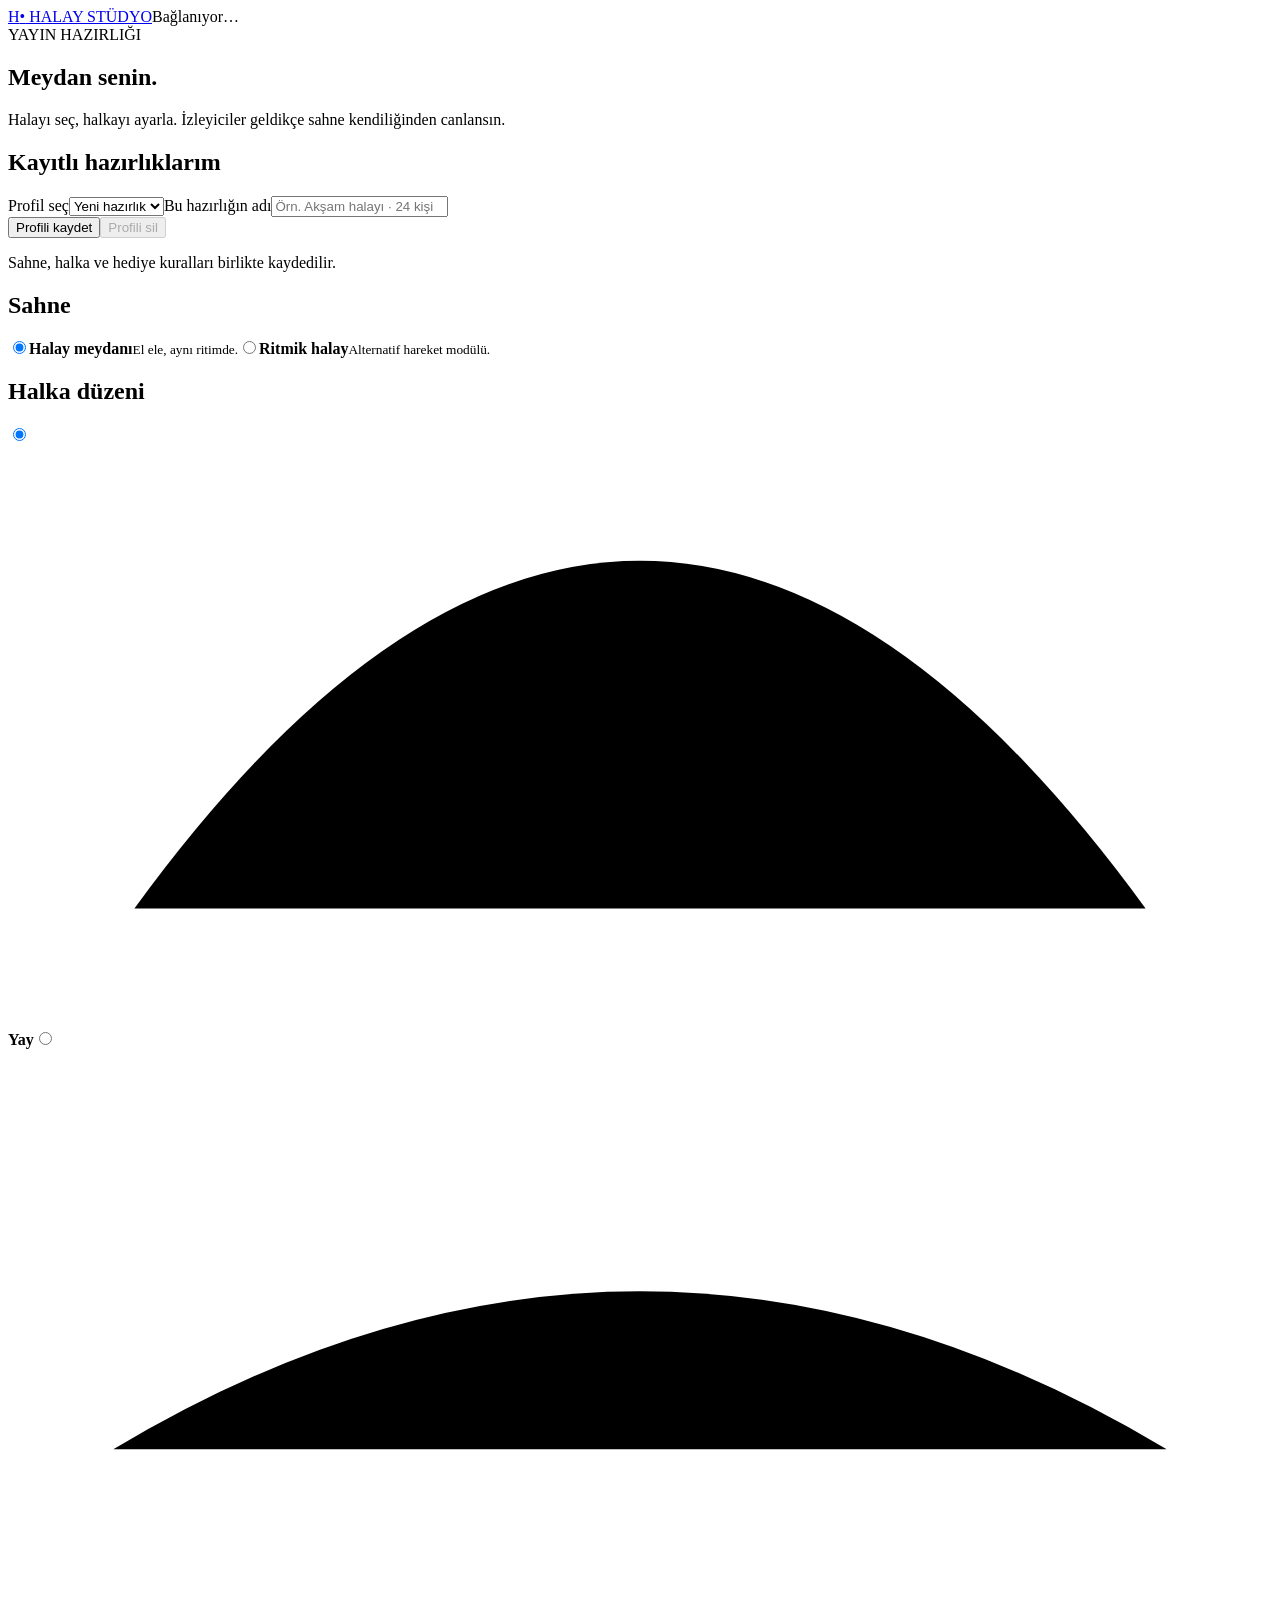
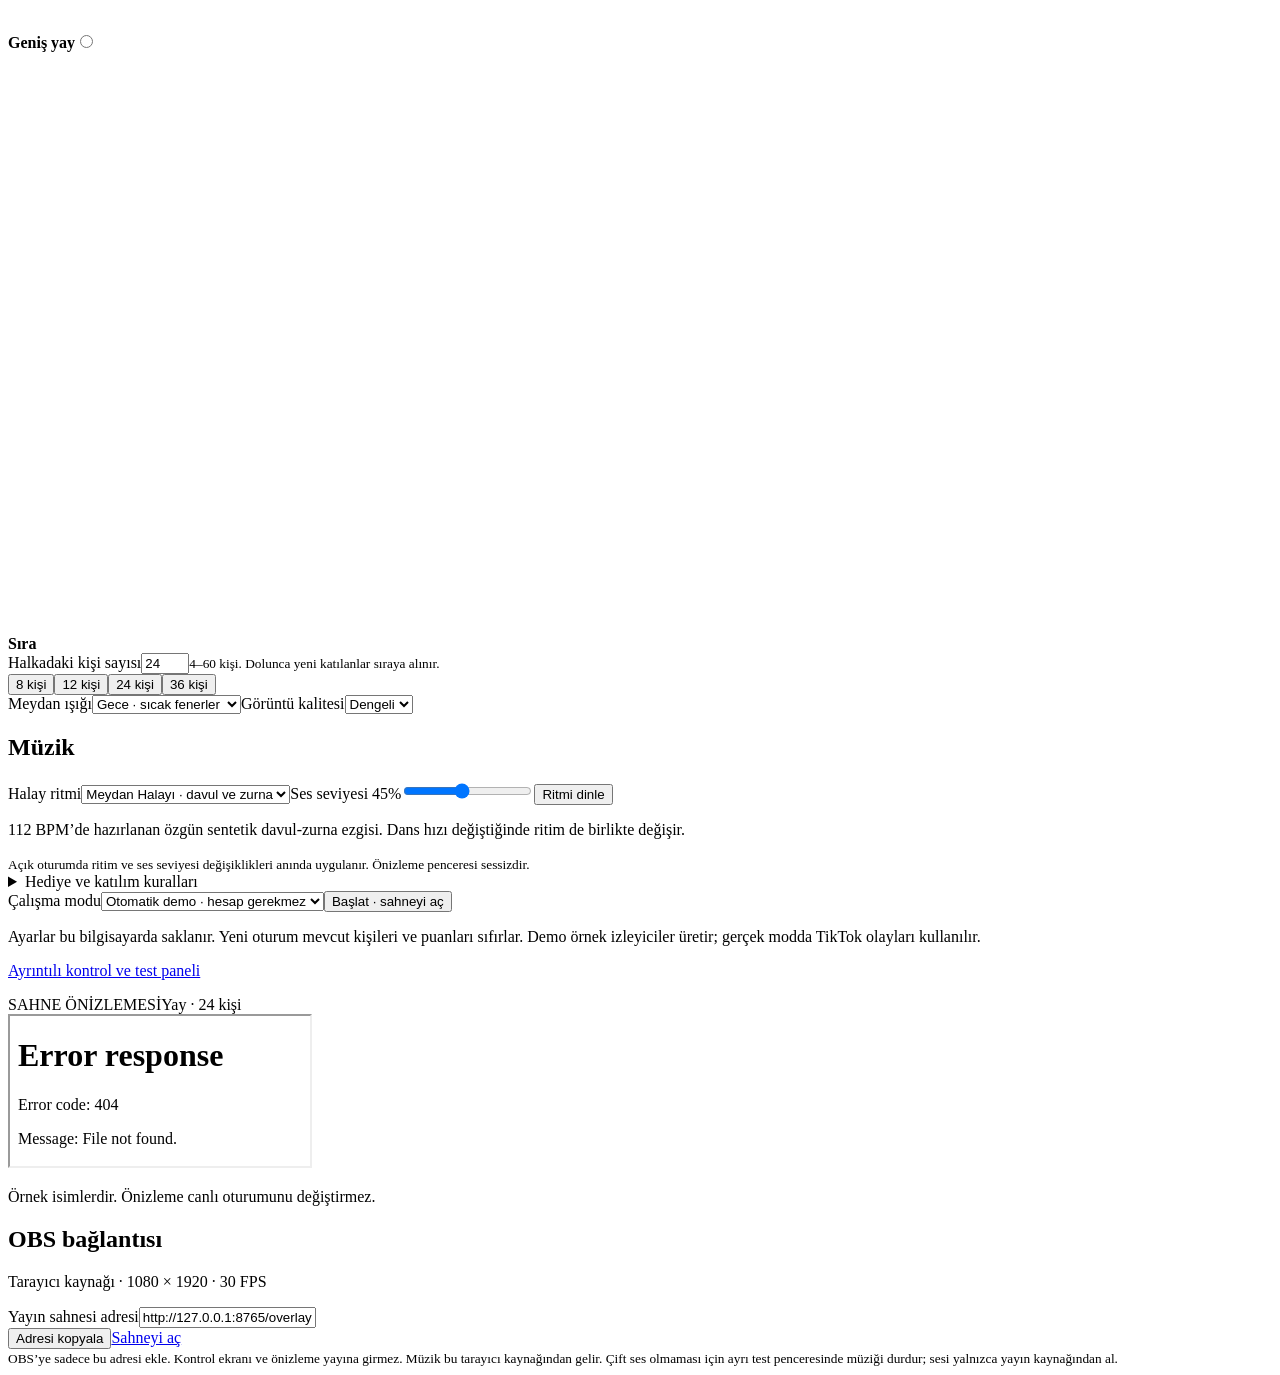
==== app/setup.html @ 3ab754a2 "Add complete local TikTok halay studio with music and profiles" ====
<!doctype html><html lang="tr"><head><meta charset="utf-8"><meta name="viewport" content="width=device-width,initial-scale=1"><title>Halay Stüdyo • Yayını hazırla</title><link rel="stylesheet" href="/assets/panel.css?v=4"><link rel="stylesheet" href="/assets/setup.css?v=5"></head><body><header><a class="brand" href="/">H<span>•</span> HALAY STÜDYO</a><span id="connection">Bağlanıyor…</span></header><main class="setup"><section class="configuration"><div class="eyebrow">YAYIN HAZIRLIĞI</div><h1>Meydan senin.</h1><p class="intro">Halayı seç, halkayı ayarla. İzleyiciler geldikçe sahne kendiliğinden canlansın.</p><form id="setupform" class="desk"><div class="profilebox"><h2>Kayıtlı hazırlıklarım</h2><label>Profil seç<select id="profiles"><option value="">Yeni hazırlık</option></select></label><label>Bu hazırlığın adı<input id="profilename" maxlength="40" placeholder="Örn. Akşam halayı · 24 kişi"></label><div class="quick"><button type="button" id="saveprofile">Profili kaydet</button><button type="button" id="deleteprofile" disabled>Profili sil</button></div><p class="note" id="profilestatus" role="status">Sahne, halka ve hediye kuralları birlikte kaydedilir.</p></div><h2>Sahne</h2><div class="choices"><label class="choice"><input type="radio" name="scene" value="halay" checked><strong>Halay meydanı</strong><small>El ele, aynı ritimde.</small></label><label class="choice"><input type="radio" name="scene" value="orbit"><strong>Ritmik halay</strong><small>Alternatif hareket modülü.</small></label></div><h2>Halka düzeni</h2><div class="layouts"><label class="layout"><input type="radio" name="layout" value="arc" checked><svg viewBox="0 0 120 55" aria-hidden="true"><path d="M12 44 Q60 -22 108 44"/></svg><strong>Yay</strong></label><label class="layout"><input type="radio" name="layout" value="wide"><svg viewBox="0 0 120 55" aria-hidden="true"><path d="M10 38 Q60 8 110 38"/></svg><strong>Geniş yay</strong></label><label class="layout"><input type="radio" name="layout" value="line"><svg viewBox="0 0 120 55" aria-hidden="true"><path d="M10 30 L110 30"/></svg><strong>Sıra</strong></label></div><label>Halkadaki kişi sayısı<input id="capacity" type="number" min="4" max="60" value="24" required><small>4–60 kişi. Dolunca yeni katılanlar sıraya alınır.</small></label><div class="presets" aria-label="Kişi sayısı seçenekleri"><button type="button" data-capacity="8">8 kişi</button><button type="button" data-capacity="12">12 kişi</button><button type="button" data-capacity="24">24 kişi</button><button type="button" data-capacity="36">36 kişi</button></div><div class="two"><label>Meydan ışığı<select id="theme"><option value="night">Gece · sıcak fenerler</option><option value="sunset">Gün batımı · altın ışık</option></select></label><label>Görüntü kalitesi<select id="quality"><option value="balanced">Dengeli</option><option value="high">Yüksek</option></select></label></div><div class="divider"></div><section class="musicbox"><h2>Müzik</h2><label>Halay ritmi<select id="music"><option value="halay">Meydan Halayı · davul ve zurna</option><option value="drum">Yalnız davul</option><option value="off">Sessiz</option></select></label><label>Ses seviyesi <output id="volumevalue">45%</output><input id="volume" type="range" min="0" max="100" value="45"></label><button type="button" id="listenmusic">Ritmi dinle</button><p id="musicstatus" class="note" role="status">112 BPM’de hazırlanan özgün sentetik davul-zurna ezgisi. Dans hızı değiştiğinde ritim de birlikte değişir.</p><small>Açık oturumda ritim ve ses seviyesi değişiklikleri anında uygulanır. Önizleme penceresi sessizdir.</small></section><div class="divider"></div><details class="ruleeditor"><summary>Hediye ve katılım kuralları</summary><div class="two"><label>Dans hızı (BPM)<input id="bpm" type="number" min="60" max="220" value="112" required></label><label>Katılım için beğeni<input id="likethreshold" type="number" min="1" max="10000" value="300" required></label></div><p class="note">Yorum yapan kişi otomatik katılır. Hediyeye göre katılım, hızlandırma, davulcu veya konfeti seçebilirsin. Puanlar oyun içindir.</p><div id="giftrules"></div><button type="button" id="addrule">Hediye kuralı ekle</button><small>Canlı hediye adıyla eşleştir. Gerçek hediye kimliğini biliyorsan isteğe bağlı olarak gir; kimlik eşleşmesi önceliklidir. Listedeki hediyeler başlangıç örnekleridir.</small></details><div class="divider"></div><label>Çalışma modu<select id="mode"><option value="demo">Otomatik demo · hesap gerekmez</option><option value="live">Gerçek TikTok yayını</option></select></label><label id="userrow" hidden>TikTok kullanıcı adı<input id="username" maxlength="32" placeholder="@kullaniciadi" autocomplete="off"><small>Görünen ad yerine profilindeki kullanıcı adını yaz. Şifre gerekmez.</small></label><p id="liveinfo" class="liveinfo" hidden>Hesabında canlı yayın açıkken Başlat de. Yorum, hediye ve beğeni dinleyicisi otomatik açılır. Görüntüyü izleyiciye ulaştırmak için ayrıca OBS veya LIVE Studio gerekir.</p><button id="start" class="primary" type="submit">Başlat · sahneyi aç</button><div class="statusrow"><span id="status" role="status" aria-live="polite"></span><button id="stop" type="button" hidden>Oturumu durdur</button></div><p class="note">Ayarlar bu bilgisayarda saklanır. Yeni oturum mevcut kişileri ve puanları sıfırlar. Demo örnek izleyiciler üretir; gerçek modda TikTok olayları kullanılır.</p></form><p><a href="/panel">Ayrıntılı kontrol ve test paneli</a></p></section><aside class="preview"><div class="previewheading"><span class="eyebrow">SAHNE ÖNİZLEMESİ</span><span id="previewcaption">Yay · 24 kişi</span></div><div class="previewframe"><iframe id="preview" title="Seçili halay düzeninin örnek önizlemesi" src="/overlay?preview=1&capacity=24&layout=arc&theme=night"></iframe></div><p class="note">Örnek isimlerdir. Önizleme canlı oturumunu değiştirmez.</p><div class="obsbox"><h2>OBS bağlantısı</h2><p>Tarayıcı kaynağı · 1080 × 1920 · 30 FPS</p><label for="obsurl">Yayın sahnesi adresi</label><input id="obsurl" readonly value="http://127.0.0.1:8765/overlay"><div class="quick"><button type="button" id="copyobs">Adresi kopyala</button><a class="buttonlink" href="/overlay" target="_blank" rel="noopener">Sahneyi aç</a></div><small>OBS’ye sadece bu adresi ekle. Kontrol ekranı ve önizleme yayına girmez. Müzik bu tarayıcı kaynağından gelir. Çift ses olmaması için ayrı test penceresinde müziği durdur; sesi yalnızca yayın kaynağından al.</small></div></aside></main><script type="module" src="/assets/setup.js?v=5"></script></body></html>
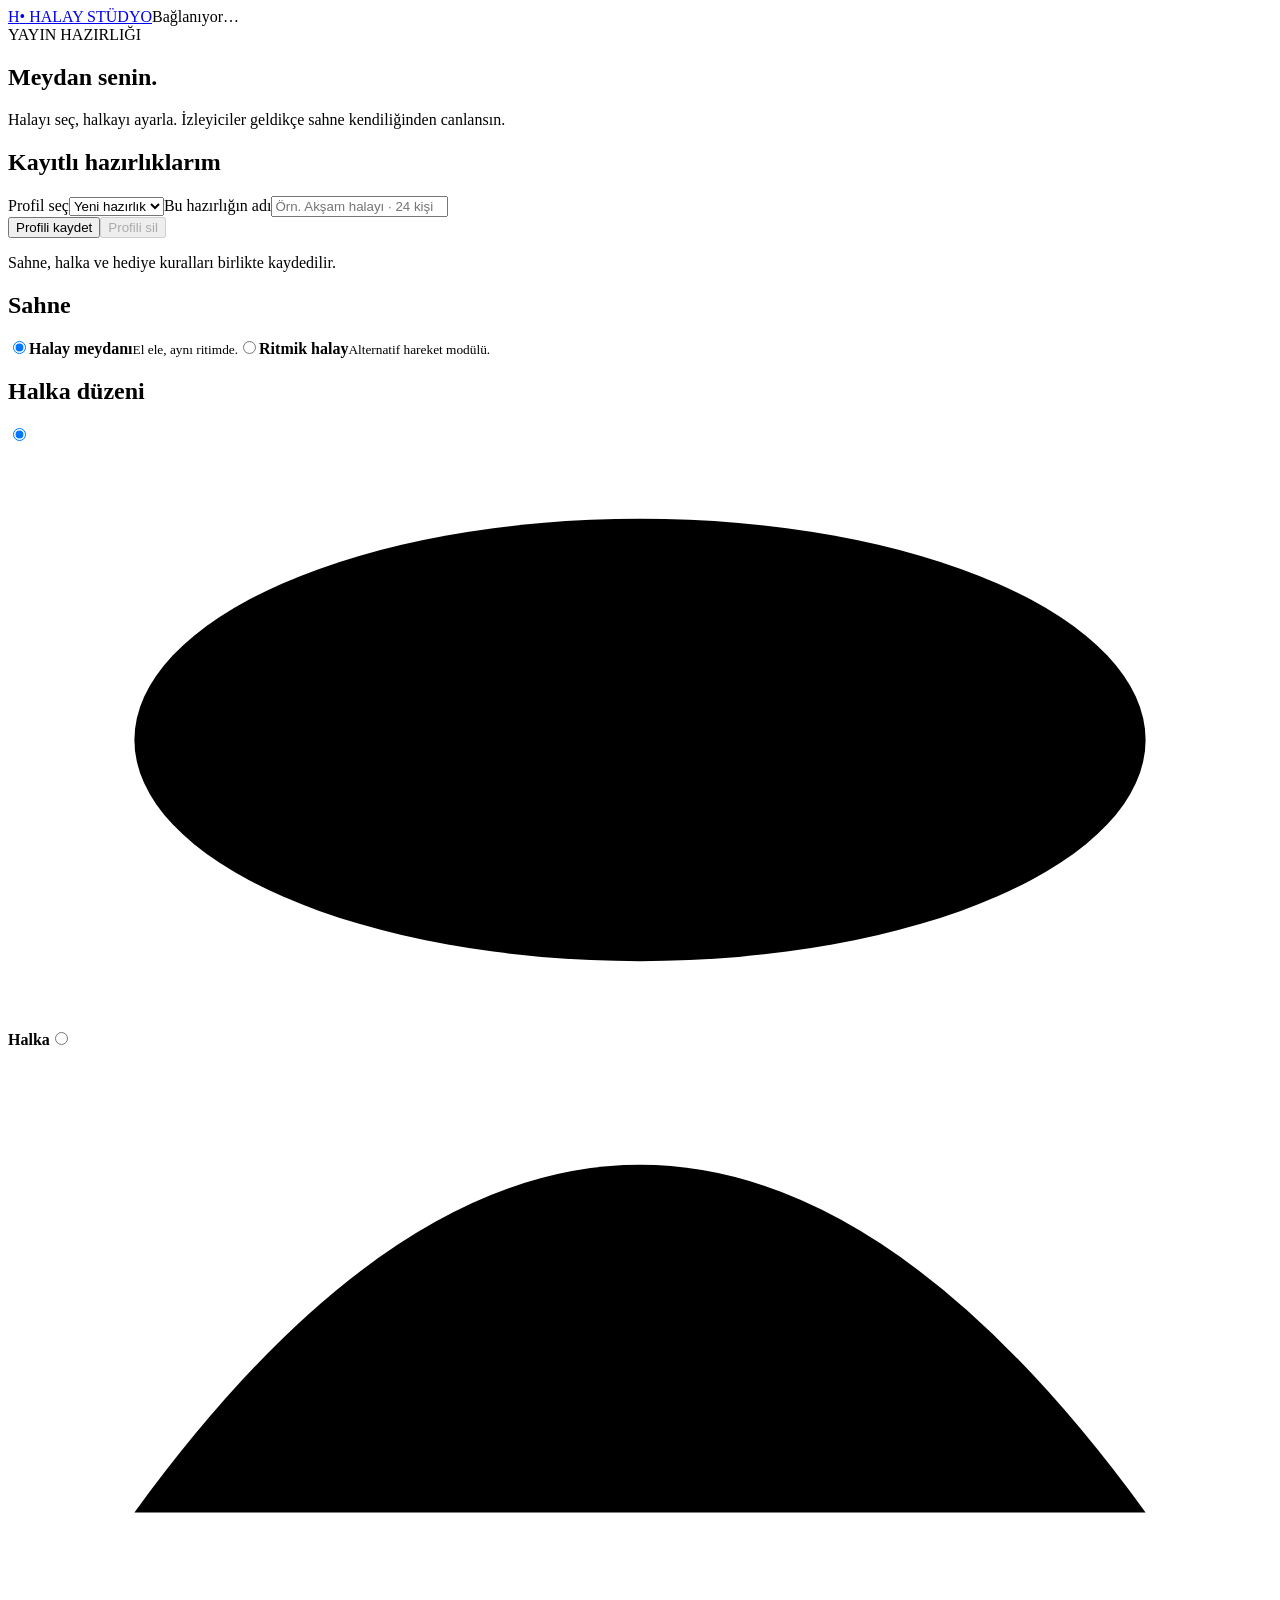
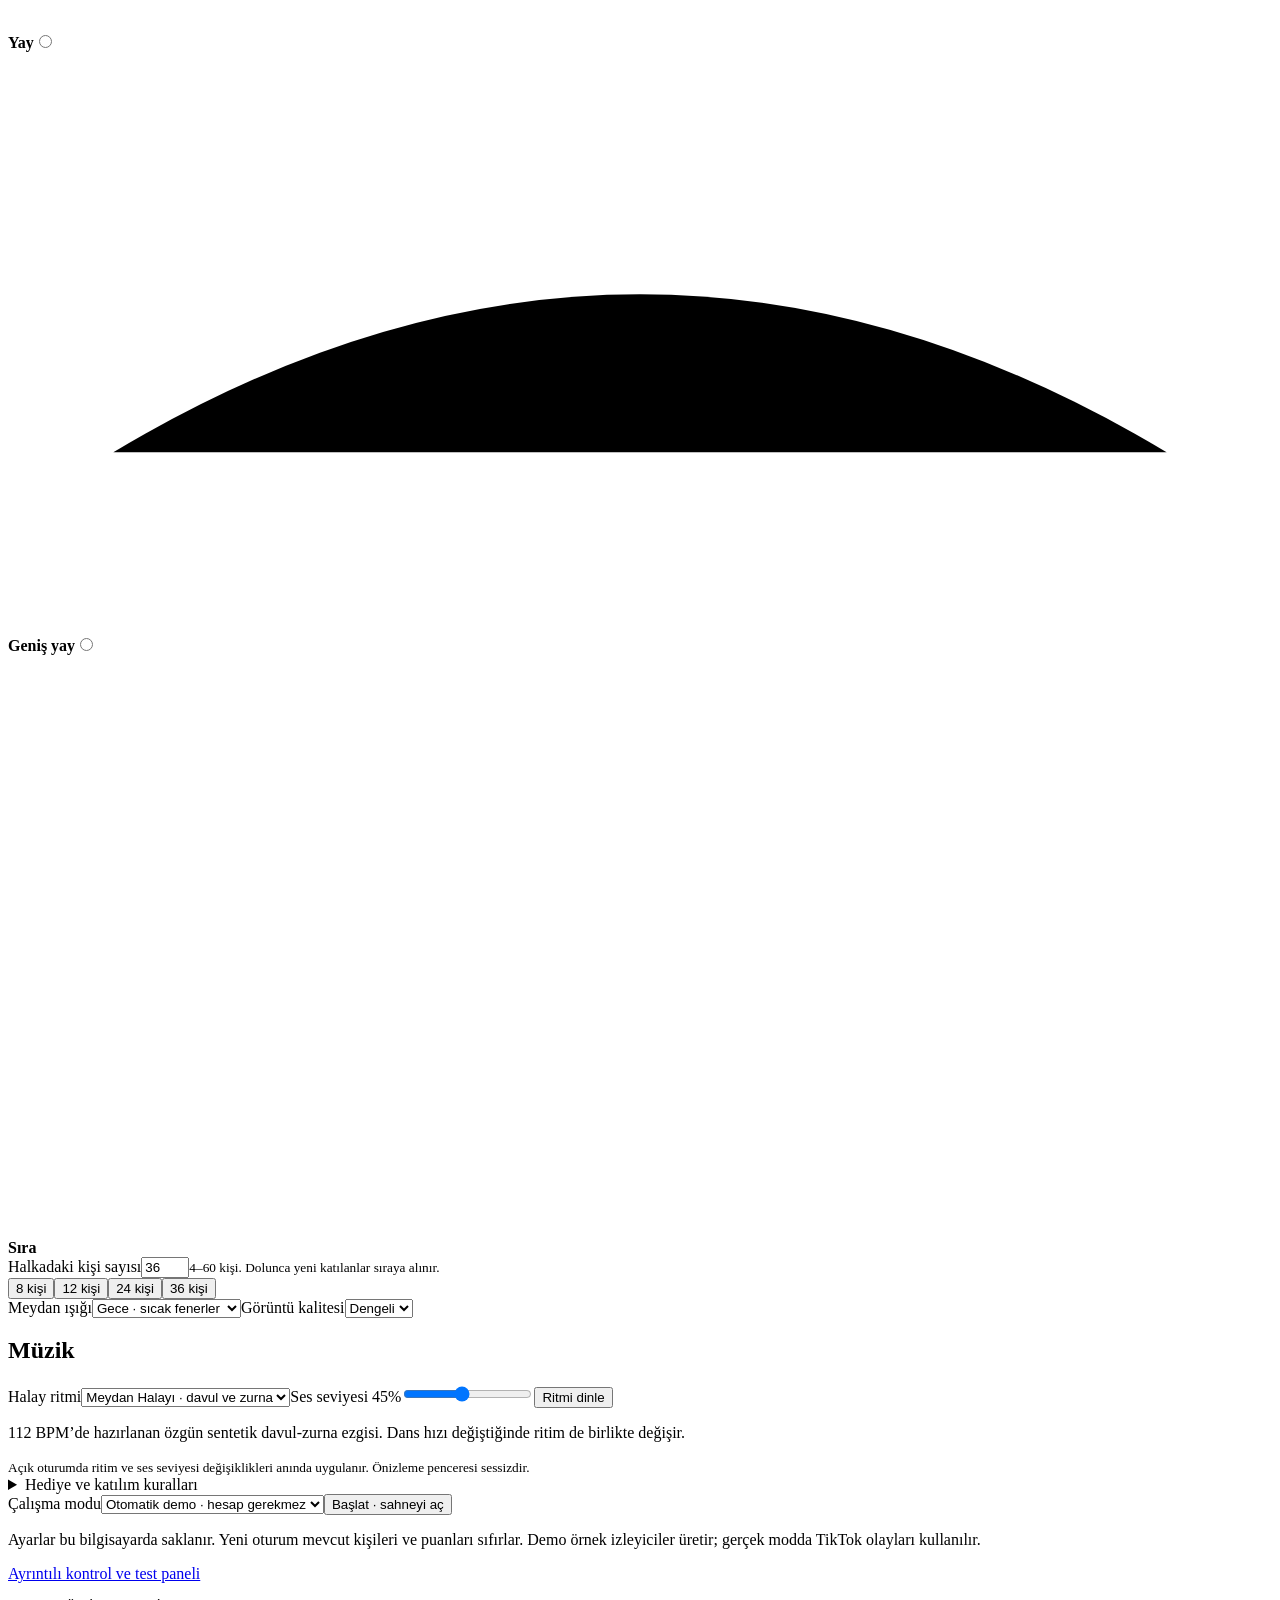
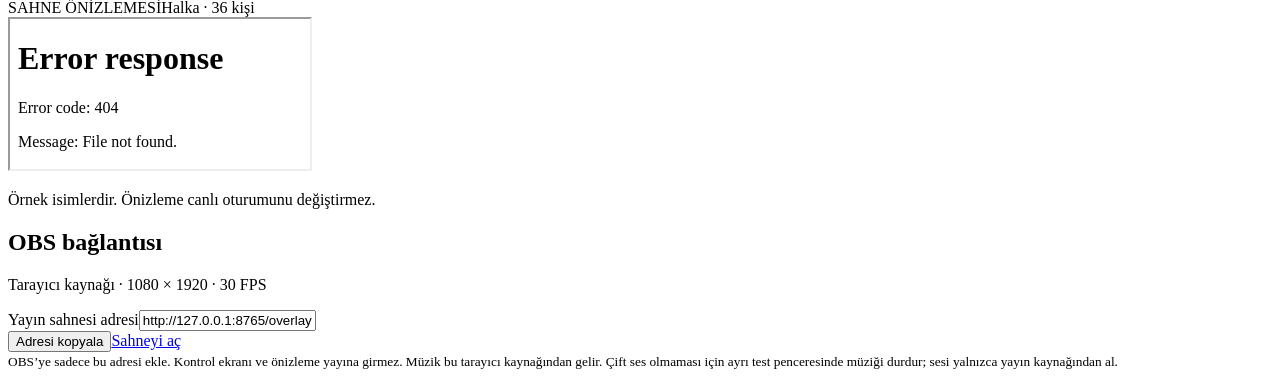
==== commit b61e2ef6: "Match reference video: closed ring layout, zurnaci role, video-style HUD - Add default circle layout" ====
--- a/app/setup.html
+++ b/app/setup.html
@@ -1 +1 @@
-<!doctype html><html lang="tr"><head><meta charset="utf-8"><meta name="viewport" content="width=device-width,initial-scale=1"><title>Halay Stüdyo • Yayını hazırla</title><link rel="stylesheet" href="/assets/panel.css?v=4"><link rel="stylesheet" href="/assets/setup.css?v=5"></head><body><header><a class="brand" href="/">H<span>•</span> HALAY STÜDYO</a><span id="connection">Bağlanıyor…</span></header><main class="setup"><section class="configuration"><div class="eyebrow">YAYIN HAZIRLIĞI</div><h1>Meydan senin.</h1><p class="intro">Halayı seç, halkayı ayarla. İzleyiciler geldikçe sahne kendiliğinden canlansın.</p><form id="setupform" class="desk"><div class="profilebox"><h2>Kayıtlı hazırlıklarım</h2><label>Profil seç<select id="profiles"><option value="">Yeni hazırlık</option></select></label><label>Bu hazırlığın adı<input id="profilename" maxlength="40" placeholder="Örn. Akşam halayı · 24 kişi"></label><div class="quick"><button type="button" id="saveprofile">Profili kaydet</button><button type="button" id="deleteprofile" disabled>Profili sil</button></div><p class="note" id="profilestatus" role="status">Sahne, halka ve hediye kuralları birlikte kaydedilir.</p></div><h2>Sahne</h2><div class="choices"><label class="choice"><input type="radio" name="scene" value="halay" checked><strong>Halay meydanı</strong><small>El ele, aynı ritimde.</small></label><label class="choice"><input type="radio" name="scene" value="orbit"><strong>Ritmik halay</strong><small>Alternatif hareket modülü.</small></label></div><h2>Halka düzeni</h2><div class="layouts"><label class="layout"><input type="radio" name="layout" value="arc" checked><svg viewBox="0 0 120 55" aria-hidden="true"><path d="M12 44 Q60 -22 108 44"/></svg><strong>Yay</strong></label><label class="layout"><input type="radio" name="layout" value="wide"><svg viewBox="0 0 120 55" aria-hidden="true"><path d="M10 38 Q60 8 110 38"/></svg><strong>Geniş yay</strong></label><label class="layout"><input type="radio" name="layout" value="line"><svg viewBox="0 0 120 55" aria-hidden="true"><path d="M10 30 L110 30"/></svg><strong>Sıra</strong></label></div><label>Halkadaki kişi sayısı<input id="capacity" type="number" min="4" max="60" value="24" required><small>4–60 kişi. Dolunca yeni katılanlar sıraya alınır.</small></label><div class="presets" aria-label="Kişi sayısı seçenekleri"><button type="button" data-capacity="8">8 kişi</button><button type="button" data-capacity="12">12 kişi</button><button type="button" data-capacity="24">24 kişi</button><button type="button" data-capacity="36">36 kişi</button></div><div class="two"><label>Meydan ışığı<select id="theme"><option value="night">Gece · sıcak fenerler</option><option value="sunset">Gün batımı · altın ışık</option></select></label><label>Görüntü kalitesi<select id="quality"><option value="balanced">Dengeli</option><option value="high">Yüksek</option></select></label></div><div class="divider"></div><section class="musicbox"><h2>Müzik</h2><label>Halay ritmi<select id="music"><option value="halay">Meydan Halayı · davul ve zurna</option><option value="drum">Yalnız davul</option><option value="off">Sessiz</option></select></label><label>Ses seviyesi <output id="volumevalue">45%</output><input id="volume" type="range" min="0" max="100" value="45"></label><button type="button" id="listenmusic">Ritmi dinle</button><p id="musicstatus" class="note" role="status">112 BPM’de hazırlanan özgün sentetik davul-zurna ezgisi. Dans hızı değiştiğinde ritim de birlikte değişir.</p><small>Açık oturumda ritim ve ses seviyesi değişiklikleri anında uygulanır. Önizleme penceresi sessizdir.</small></section><div class="divider"></div><details class="ruleeditor"><summary>Hediye ve katılım kuralları</summary><div class="two"><label>Dans hızı (BPM)<input id="bpm" type="number" min="60" max="220" value="112" required></label><label>Katılım için beğeni<input id="likethreshold" type="number" min="1" max="10000" value="300" required></label></div><p class="note">Yorum yapan kişi otomatik katılır. Hediyeye göre katılım, hızlandırma, davulcu veya konfeti seçebilirsin. Puanlar oyun içindir.</p><div id="giftrules"></div><button type="button" id="addrule">Hediye kuralı ekle</button><small>Canlı hediye adıyla eşleştir. Gerçek hediye kimliğini biliyorsan isteğe bağlı olarak gir; kimlik eşleşmesi önceliklidir. Listedeki hediyeler başlangıç örnekleridir.</small></details><div class="divider"></div><label>Çalışma modu<select id="mode"><option value="demo">Otomatik demo · hesap gerekmez</option><option value="live">Gerçek TikTok yayını</option></select></label><label id="userrow" hidden>TikTok kullanıcı adı<input id="username" maxlength="32" placeholder="@kullaniciadi" autocomplete="off"><small>Görünen ad yerine profilindeki kullanıcı adını yaz. Şifre gerekmez.</small></label><p id="liveinfo" class="liveinfo" hidden>Hesabında canlı yayın açıkken Başlat de. Yorum, hediye ve beğeni dinleyicisi otomatik açılır. Görüntüyü izleyiciye ulaştırmak için ayrıca OBS veya LIVE Studio gerekir.</p><button id="start" class="primary" type="submit">Başlat · sahneyi aç</button><div class="statusrow"><span id="status" role="status" aria-live="polite"></span><button id="stop" type="button" hidden>Oturumu durdur</button></div><p class="note">Ayarlar bu bilgisayarda saklanır. Yeni oturum mevcut kişileri ve puanları sıfırlar. Demo örnek izleyiciler üretir; gerçek modda TikTok olayları kullanılır.</p></form><p><a href="/panel">Ayrıntılı kontrol ve test paneli</a></p></section><aside class="preview"><div class="previewheading"><span class="eyebrow">SAHNE ÖNİZLEMESİ</span><span id="previewcaption">Yay · 24 kişi</span></div><div class="previewframe"><iframe id="preview" title="Seçili halay düzeninin örnek önizlemesi" src="/overlay?preview=1&capacity=24&layout=arc&theme=night"></iframe></div><p class="note">Örnek isimlerdir. Önizleme canlı oturumunu değiştirmez.</p><div class="obsbox"><h2>OBS bağlantısı</h2><p>Tarayıcı kaynağı · 1080 × 1920 · 30 FPS</p><label for="obsurl">Yayın sahnesi adresi</label><input id="obsurl" readonly value="http://127.0.0.1:8765/overlay"><div class="quick"><button type="button" id="copyobs">Adresi kopyala</button><a class="buttonlink" href="/overlay" target="_blank" rel="noopener">Sahneyi aç</a></div><small>OBS’ye sadece bu adresi ekle. Kontrol ekranı ve önizleme yayına girmez. Müzik bu tarayıcı kaynağından gelir. Çift ses olmaması için ayrı test penceresinde müziği durdur; sesi yalnızca yayın kaynağından al.</small></div></aside></main><script type="module" src="/assets/setup.js?v=5"></script></body></html>+<!doctype html><html lang="tr"><head><meta charset="utf-8"><meta name="viewport" content="width=device-width,initial-scale=1"><title>Halay Stüdyo • Yayını hazırla</title><link rel="stylesheet" href="/assets/panel.css?v=4"><link rel="stylesheet" href="/assets/setup.css?v=5"></head><body><header><a class="brand" href="/">H<span>•</span> HALAY STÜDYO</a><span id="connection">Bağlanıyor…</span></header><main class="setup"><section class="configuration"><div class="eyebrow">YAYIN HAZIRLIĞI</div><h1>Meydan senin.</h1><p class="intro">Halayı seç, halkayı ayarla. İzleyiciler geldikçe sahne kendiliğinden canlansın.</p><form id="setupform" class="desk"><div class="profilebox"><h2>Kayıtlı hazırlıklarım</h2><label>Profil seç<select id="profiles"><option value="">Yeni hazırlık</option></select></label><label>Bu hazırlığın adı<input id="profilename" maxlength="40" placeholder="Örn. Akşam halayı · 24 kişi"></label><div class="quick"><button type="button" id="saveprofile">Profili kaydet</button><button type="button" id="deleteprofile" disabled>Profili sil</button></div><p class="note" id="profilestatus" role="status">Sahne, halka ve hediye kuralları birlikte kaydedilir.</p></div><h2>Sahne</h2><div class="choices"><label class="choice"><input type="radio" name="scene" value="halay" checked><strong>Halay meydanı</strong><small>El ele, aynı ritimde.</small></label><label class="choice"><input type="radio" name="scene" value="orbit"><strong>Ritmik halay</strong><small>Alternatif hareket modülü.</small></label></div><h2>Halka düzeni</h2><div class="layouts"><label class="layout"><input type="radio" name="layout" value="circle" checked><svg viewBox="0 0 120 55" aria-hidden="true"><ellipse cx="60" cy="28" rx="48" ry="21"/></svg><strong>Halka</strong></label><label class="layout"><input type="radio" name="layout" value="arc"><svg viewBox="0 0 120 55" aria-hidden="true"><path d="M12 44 Q60 -22 108 44"/></svg><strong>Yay</strong></label><label class="layout"><input type="radio" name="layout" value="wide"><svg viewBox="0 0 120 55" aria-hidden="true"><path d="M10 38 Q60 8 110 38"/></svg><strong>Geniş yay</strong></label><label class="layout"><input type="radio" name="layout" value="line"><svg viewBox="0 0 120 55" aria-hidden="true"><path d="M10 30 L110 30"/></svg><strong>Sıra</strong></label></div><label>Halkadaki kişi sayısı<input id="capacity" type="number" min="4" max="60" value="36" required><small>4–60 kişi. Dolunca yeni katılanlar sıraya alınır.</small></label><div class="presets" aria-label="Kişi sayısı seçenekleri"><button type="button" data-capacity="8">8 kişi</button><button type="button" data-capacity="12">12 kişi</button><button type="button" data-capacity="24">24 kişi</button><button type="button" data-capacity="36">36 kişi</button></div><div class="two"><label>Meydan ışığı<select id="theme"><option value="night">Gece · sıcak fenerler</option><option value="sunset">Gün batımı · altın ışık</option></select></label><label>Görüntü kalitesi<select id="quality"><option value="balanced">Dengeli</option><option value="high">Yüksek</option></select></label></div><div class="divider"></div><section class="musicbox"><h2>Müzik</h2><label>Halay ritmi<select id="music"><option value="halay">Meydan Halayı · davul ve zurna</option><option value="drum">Yalnız davul</option><option value="off">Sessiz</option></select></label><label>Ses seviyesi <output id="volumevalue">45%</output><input id="volume" type="range" min="0" max="100" value="45"></label><button type="button" id="listenmusic">Ritmi dinle</button><p id="musicstatus" class="note" role="status">112 BPM’de hazırlanan özgün sentetik davul-zurna ezgisi. Dans hızı değiştiğinde ritim de birlikte değişir.</p><small>Açık oturumda ritim ve ses seviyesi değişiklikleri anında uygulanır. Önizleme penceresi sessizdir.</small></section><div class="divider"></div><details class="ruleeditor"><summary>Hediye ve katılım kuralları</summary><div class="two"><label>Dans hızı (BPM)<input id="bpm" type="number" min="60" max="220" value="112" required></label><label>Katılım için beğeni<input id="likethreshold" type="number" min="1" max="10000" value="300" required></label></div><p class="note">Yorum yapan kişi otomatik katılır. Hediyeye göre katılım, hızlandırma, nağaracı, zurnacı veya konfeti seçebilirsin. Puanlar oyun içindir.</p><div id="giftrules"></div><button type="button" id="addrule">Hediye kuralı ekle</button><small>Canlı hediye adıyla eşleştir. Gerçek hediye kimliğini biliyorsan isteğe bağlı olarak gir; kimlik eşleşmesi önceliklidir. Listedeki hediyeler başlangıç örnekleridir.</small></details><div class="divider"></div><label>Çalışma modu<select id="mode"><option value="demo">Otomatik demo · hesap gerekmez</option><option value="live">Gerçek TikTok yayını</option></select></label><label id="userrow" hidden>TikTok kullanıcı adı<input id="username" maxlength="32" placeholder="@kullaniciadi" autocomplete="off"><small>Görünen ad yerine profilindeki kullanıcı adını yaz. Şifre gerekmez.</small></label><p id="liveinfo" class="liveinfo" hidden>Hesabında canlı yayın açıkken Başlat de. Yorum, hediye ve beğeni dinleyicisi otomatik açılır. Görüntüyü izleyiciye ulaştırmak için ayrıca OBS veya LIVE Studio gerekir.</p><button id="start" class="primary" type="submit">Başlat · sahneyi aç</button><div class="statusrow"><span id="status" role="status" aria-live="polite"></span><button id="stop" type="button" hidden>Oturumu durdur</button></div><p class="note">Ayarlar bu bilgisayarda saklanır. Yeni oturum mevcut kişileri ve puanları sıfırlar. Demo örnek izleyiciler üretir; gerçek modda TikTok olayları kullanılır.</p></form><p><a href="/panel">Ayrıntılı kontrol ve test paneli</a></p></section><aside class="preview"><div class="previewheading"><span class="eyebrow">SAHNE ÖNİZLEMESİ</span><span id="previewcaption">Halka · 36 kişi</span></div><div class="previewframe"><iframe id="preview" title="Seçili halay düzeninin örnek önizlemesi" src="/overlay?preview=1&capacity=36&layout=circle&theme=night"></iframe></div><p class="note">Örnek isimlerdir. Önizleme canlı oturumunu değiştirmez.</p><div class="obsbox"><h2>OBS bağlantısı</h2><p>Tarayıcı kaynağı · 1080 × 1920 · 30 FPS</p><label for="obsurl">Yayın sahnesi adresi</label><input id="obsurl" readonly value="http://127.0.0.1:8765/overlay"><div class="quick"><button type="button" id="copyobs">Adresi kopyala</button><a class="buttonlink" href="/overlay" target="_blank" rel="noopener">Sahneyi aç</a></div><small>OBS’ye sadece bu adresi ekle. Kontrol ekranı ve önizleme yayına girmez. Müzik bu tarayıcı kaynağından gelir. Çift ses olmaması için ayrı test penceresinde müziği durdur; sesi yalnızca yayın kaynağından al.</small></div></aside></main><script type="module" src="/assets/setup.js?v=6"></script></body></html>
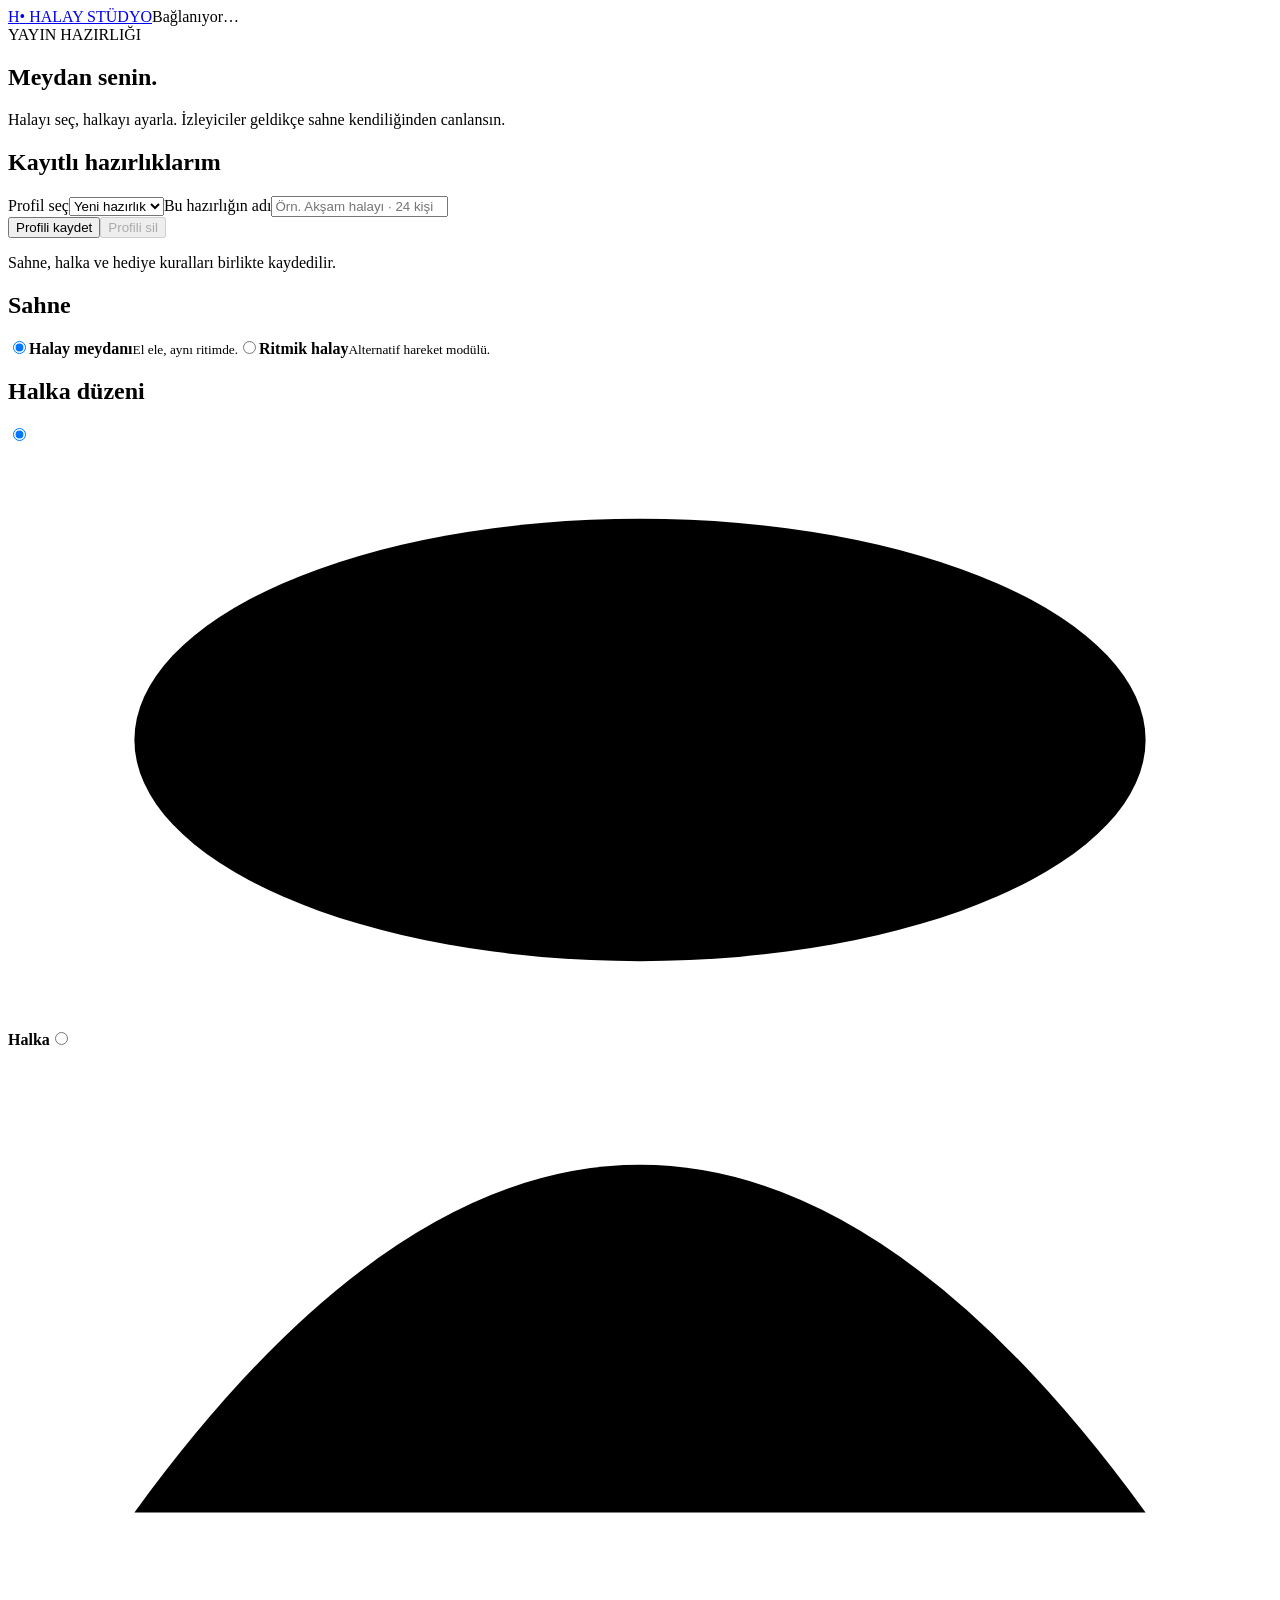
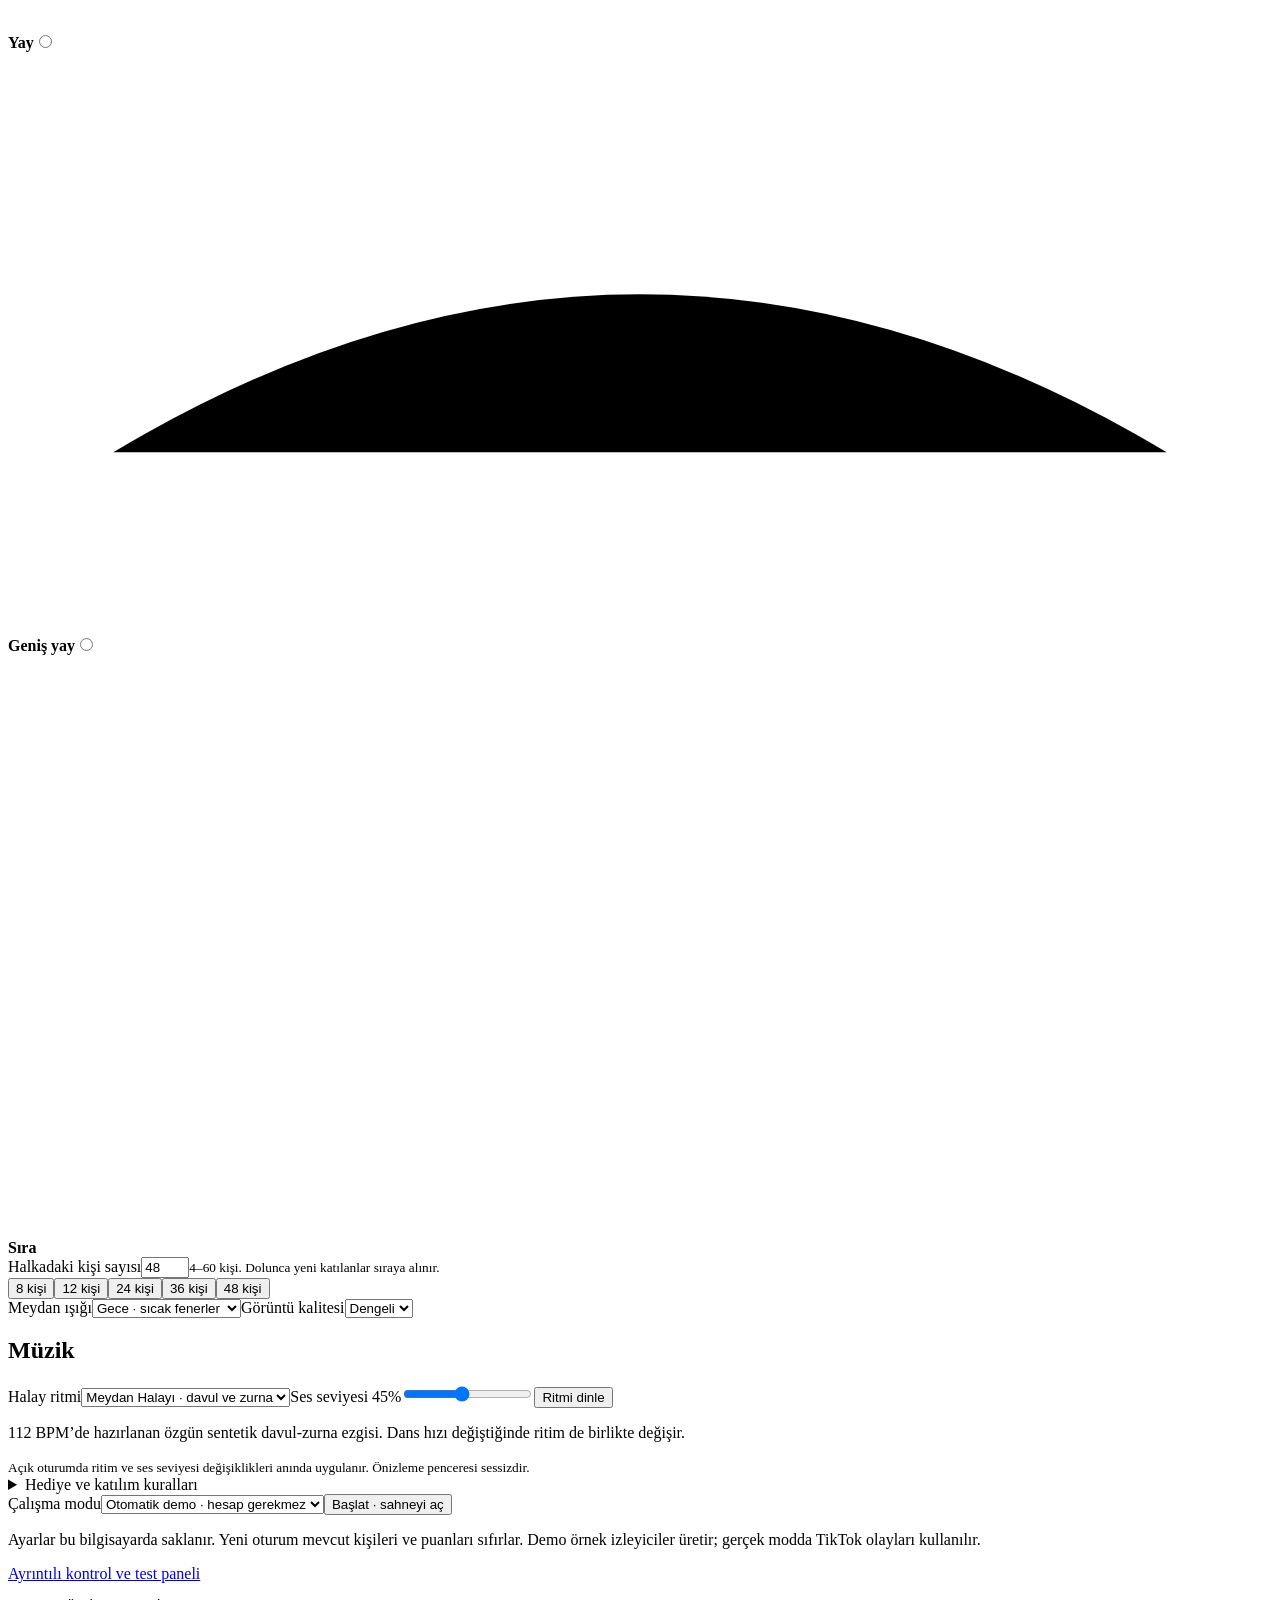
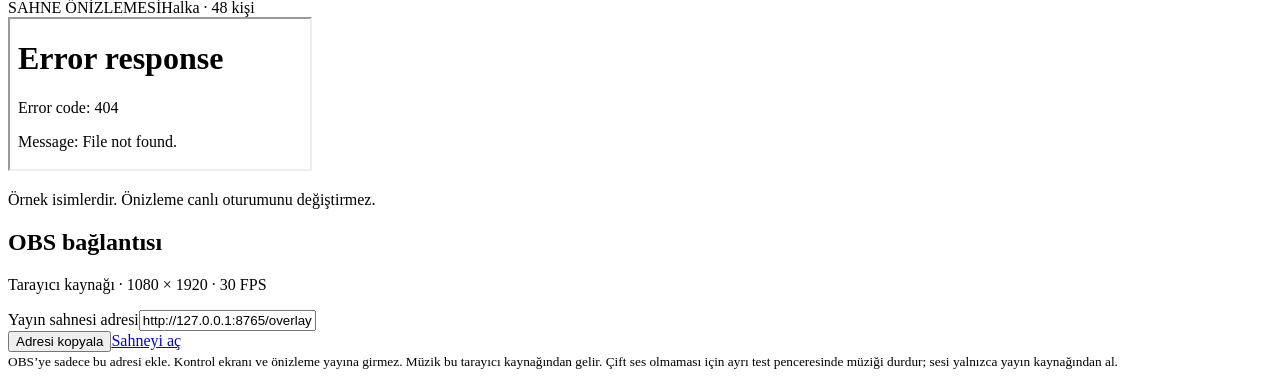
==== commit f0e5405c: "Use skinned 3D characters and denser night-plaza ring - Replace procedural dancers with rigged CC0 m" ====
--- a/app/setup.html
+++ b/app/setup.html
@@ -1 +1 @@
-<!doctype html><html lang="tr"><head><meta charset="utf-8"><meta name="viewport" content="width=device-width,initial-scale=1"><title>Halay Stüdyo • Yayını hazırla</title><link rel="stylesheet" href="/assets/panel.css?v=4"><link rel="stylesheet" href="/assets/setup.css?v=5"></head><body><header><a class="brand" href="/">H<span>•</span> HALAY STÜDYO</a><span id="connection">Bağlanıyor…</span></header><main class="setup"><section class="configuration"><div class="eyebrow">YAYIN HAZIRLIĞI</div><h1>Meydan senin.</h1><p class="intro">Halayı seç, halkayı ayarla. İzleyiciler geldikçe sahne kendiliğinden canlansın.</p><form id="setupform" class="desk"><div class="profilebox"><h2>Kayıtlı hazırlıklarım</h2><label>Profil seç<select id="profiles"><option value="">Yeni hazırlık</option></select></label><label>Bu hazırlığın adı<input id="profilename" maxlength="40" placeholder="Örn. Akşam halayı · 24 kişi"></label><div class="quick"><button type="button" id="saveprofile">Profili kaydet</button><button type="button" id="deleteprofile" disabled>Profili sil</button></div><p class="note" id="profilestatus" role="status">Sahne, halka ve hediye kuralları birlikte kaydedilir.</p></div><h2>Sahne</h2><div class="choices"><label class="choice"><input type="radio" name="scene" value="halay" checked><strong>Halay meydanı</strong><small>El ele, aynı ritimde.</small></label><label class="choice"><input type="radio" name="scene" value="orbit"><strong>Ritmik halay</strong><small>Alternatif hareket modülü.</small></label></div><h2>Halka düzeni</h2><div class="layouts"><label class="layout"><input type="radio" name="layout" value="circle" checked><svg viewBox="0 0 120 55" aria-hidden="true"><ellipse cx="60" cy="28" rx="48" ry="21"/></svg><strong>Halka</strong></label><label class="layout"><input type="radio" name="layout" value="arc"><svg viewBox="0 0 120 55" aria-hidden="true"><path d="M12 44 Q60 -22 108 44"/></svg><strong>Yay</strong></label><label class="layout"><input type="radio" name="layout" value="wide"><svg viewBox="0 0 120 55" aria-hidden="true"><path d="M10 38 Q60 8 110 38"/></svg><strong>Geniş yay</strong></label><label class="layout"><input type="radio" name="layout" value="line"><svg viewBox="0 0 120 55" aria-hidden="true"><path d="M10 30 L110 30"/></svg><strong>Sıra</strong></label></div><label>Halkadaki kişi sayısı<input id="capacity" type="number" min="4" max="60" value="36" required><small>4–60 kişi. Dolunca yeni katılanlar sıraya alınır.</small></label><div class="presets" aria-label="Kişi sayısı seçenekleri"><button type="button" data-capacity="8">8 kişi</button><button type="button" data-capacity="12">12 kişi</button><button type="button" data-capacity="24">24 kişi</button><button type="button" data-capacity="36">36 kişi</button></div><div class="two"><label>Meydan ışığı<select id="theme"><option value="night">Gece · sıcak fenerler</option><option value="sunset">Gün batımı · altın ışık</option></select></label><label>Görüntü kalitesi<select id="quality"><option value="balanced">Dengeli</option><option value="high">Yüksek</option></select></label></div><div class="divider"></div><section class="musicbox"><h2>Müzik</h2><label>Halay ritmi<select id="music"><option value="halay">Meydan Halayı · davul ve zurna</option><option value="drum">Yalnız davul</option><option value="off">Sessiz</option></select></label><label>Ses seviyesi <output id="volumevalue">45%</output><input id="volume" type="range" min="0" max="100" value="45"></label><button type="button" id="listenmusic">Ritmi dinle</button><p id="musicstatus" class="note" role="status">112 BPM’de hazırlanan özgün sentetik davul-zurna ezgisi. Dans hızı değiştiğinde ritim de birlikte değişir.</p><small>Açık oturumda ritim ve ses seviyesi değişiklikleri anında uygulanır. Önizleme penceresi sessizdir.</small></section><div class="divider"></div><details class="ruleeditor"><summary>Hediye ve katılım kuralları</summary><div class="two"><label>Dans hızı (BPM)<input id="bpm" type="number" min="60" max="220" value="112" required></label><label>Katılım için beğeni<input id="likethreshold" type="number" min="1" max="10000" value="300" required></label></div><p class="note">Yorum yapan kişi otomatik katılır. Hediyeye göre katılım, hızlandırma, nağaracı, zurnacı veya konfeti seçebilirsin. Puanlar oyun içindir.</p><div id="giftrules"></div><button type="button" id="addrule">Hediye kuralı ekle</button><small>Canlı hediye adıyla eşleştir. Gerçek hediye kimliğini biliyorsan isteğe bağlı olarak gir; kimlik eşleşmesi önceliklidir. Listedeki hediyeler başlangıç örnekleridir.</small></details><div class="divider"></div><label>Çalışma modu<select id="mode"><option value="demo">Otomatik demo · hesap gerekmez</option><option value="live">Gerçek TikTok yayını</option></select></label><label id="userrow" hidden>TikTok kullanıcı adı<input id="username" maxlength="32" placeholder="@kullaniciadi" autocomplete="off"><small>Görünen ad yerine profilindeki kullanıcı adını yaz. Şifre gerekmez.</small></label><p id="liveinfo" class="liveinfo" hidden>Hesabında canlı yayın açıkken Başlat de. Yorum, hediye ve beğeni dinleyicisi otomatik açılır. Görüntüyü izleyiciye ulaştırmak için ayrıca OBS veya LIVE Studio gerekir.</p><button id="start" class="primary" type="submit">Başlat · sahneyi aç</button><div class="statusrow"><span id="status" role="status" aria-live="polite"></span><button id="stop" type="button" hidden>Oturumu durdur</button></div><p class="note">Ayarlar bu bilgisayarda saklanır. Yeni oturum mevcut kişileri ve puanları sıfırlar. Demo örnek izleyiciler üretir; gerçek modda TikTok olayları kullanılır.</p></form><p><a href="/panel">Ayrıntılı kontrol ve test paneli</a></p></section><aside class="preview"><div class="previewheading"><span class="eyebrow">SAHNE ÖNİZLEMESİ</span><span id="previewcaption">Halka · 36 kişi</span></div><div class="previewframe"><iframe id="preview" title="Seçili halay düzeninin örnek önizlemesi" src="/overlay?preview=1&capacity=36&layout=circle&theme=night"></iframe></div><p class="note">Örnek isimlerdir. Önizleme canlı oturumunu değiştirmez.</p><div class="obsbox"><h2>OBS bağlantısı</h2><p>Tarayıcı kaynağı · 1080 × 1920 · 30 FPS</p><label for="obsurl">Yayın sahnesi adresi</label><input id="obsurl" readonly value="http://127.0.0.1:8765/overlay"><div class="quick"><button type="button" id="copyobs">Adresi kopyala</button><a class="buttonlink" href="/overlay" target="_blank" rel="noopener">Sahneyi aç</a></div><small>OBS’ye sadece bu adresi ekle. Kontrol ekranı ve önizleme yayına girmez. Müzik bu tarayıcı kaynağından gelir. Çift ses olmaması için ayrı test penceresinde müziği durdur; sesi yalnızca yayın kaynağından al.</small></div></aside></main><script type="module" src="/assets/setup.js?v=6"></script></body></html>+<!doctype html><html lang="tr"><head><meta charset="utf-8"><meta name="viewport" content="width=device-width,initial-scale=1"><title>Halay Stüdyo • Yayını hazırla</title><link rel="stylesheet" href="/assets/panel.css?v=4"><link rel="stylesheet" href="/assets/setup.css?v=5"></head><body><header><a class="brand" href="/">H<span>•</span> HALAY STÜDYO</a><span id="connection">Bağlanıyor…</span></header><main class="setup"><section class="configuration"><div class="eyebrow">YAYIN HAZIRLIĞI</div><h1>Meydan senin.</h1><p class="intro">Halayı seç, halkayı ayarla. İzleyiciler geldikçe sahne kendiliğinden canlansın.</p><form id="setupform" class="desk"><div class="profilebox"><h2>Kayıtlı hazırlıklarım</h2><label>Profil seç<select id="profiles"><option value="">Yeni hazırlık</option></select></label><label>Bu hazırlığın adı<input id="profilename" maxlength="40" placeholder="Örn. Akşam halayı · 24 kişi"></label><div class="quick"><button type="button" id="saveprofile">Profili kaydet</button><button type="button" id="deleteprofile" disabled>Profili sil</button></div><p class="note" id="profilestatus" role="status">Sahne, halka ve hediye kuralları birlikte kaydedilir.</p></div><h2>Sahne</h2><div class="choices"><label class="choice"><input type="radio" name="scene" value="halay" checked><strong>Halay meydanı</strong><small>El ele, aynı ritimde.</small></label><label class="choice"><input type="radio" name="scene" value="orbit"><strong>Ritmik halay</strong><small>Alternatif hareket modülü.</small></label></div><h2>Halka düzeni</h2><div class="layouts"><label class="layout"><input type="radio" name="layout" value="circle" checked><svg viewBox="0 0 120 55" aria-hidden="true"><ellipse cx="60" cy="28" rx="48" ry="21"/></svg><strong>Halka</strong></label><label class="layout"><input type="radio" name="layout" value="arc"><svg viewBox="0 0 120 55" aria-hidden="true"><path d="M12 44 Q60 -22 108 44"/></svg><strong>Yay</strong></label><label class="layout"><input type="radio" name="layout" value="wide"><svg viewBox="0 0 120 55" aria-hidden="true"><path d="M10 38 Q60 8 110 38"/></svg><strong>Geniş yay</strong></label><label class="layout"><input type="radio" name="layout" value="line"><svg viewBox="0 0 120 55" aria-hidden="true"><path d="M10 30 L110 30"/></svg><strong>Sıra</strong></label></div><label>Halkadaki kişi sayısı<input id="capacity" type="number" min="4" max="60" value="48" required><small>4–60 kişi. Dolunca yeni katılanlar sıraya alınır.</small></label><div class="presets" aria-label="Kişi sayısı seçenekleri"><button type="button" data-capacity="8">8 kişi</button><button type="button" data-capacity="12">12 kişi</button><button type="button" data-capacity="24">24 kişi</button><button type="button" data-capacity="36">36 kişi</button><button type="button" data-capacity="48">48 kişi</button></div><div class="two"><label>Meydan ışığı<select id="theme"><option value="night">Gece · sıcak fenerler</option><option value="sunset">Gün batımı · altın ışık</option></select></label><label>Görüntü kalitesi<select id="quality"><option value="balanced">Dengeli</option><option value="high">Yüksek</option></select></label></div><div class="divider"></div><section class="musicbox"><h2>Müzik</h2><label>Halay ritmi<select id="music"><option value="halay">Meydan Halayı · davul ve zurna</option><option value="drum">Yalnız davul</option><option value="off">Sessiz</option></select></label><label>Ses seviyesi <output id="volumevalue">45%</output><input id="volume" type="range" min="0" max="100" value="45"></label><button type="button" id="listenmusic">Ritmi dinle</button><p id="musicstatus" class="note" role="status">112 BPM’de hazırlanan özgün sentetik davul-zurna ezgisi. Dans hızı değiştiğinde ritim de birlikte değişir.</p><small>Açık oturumda ritim ve ses seviyesi değişiklikleri anında uygulanır. Önizleme penceresi sessizdir.</small></section><div class="divider"></div><details class="ruleeditor"><summary>Hediye ve katılım kuralları</summary><div class="two"><label>Dans hızı (BPM)<input id="bpm" type="number" min="60" max="220" value="112" required></label><label>Katılım için beğeni<input id="likethreshold" type="number" min="1" max="10000" value="300" required></label></div><p class="note">Yorum yapan kişi otomatik katılır. Hediyeye göre katılım, hızlandırma, nağaracı, zurnacı veya konfeti seçebilirsin. Puanlar oyun içindir.</p><div id="giftrules"></div><button type="button" id="addrule">Hediye kuralı ekle</button><small>Canlı hediye adıyla eşleştir. Gerçek hediye kimliğini biliyorsan isteğe bağlı olarak gir; kimlik eşleşmesi önceliklidir. Listedeki hediyeler başlangıç örnekleridir.</small></details><div class="divider"></div><label>Çalışma modu<select id="mode"><option value="demo">Otomatik demo · hesap gerekmez</option><option value="live">Gerçek TikTok yayını</option></select></label><label id="userrow" hidden>TikTok kullanıcı adı<input id="username" maxlength="32" placeholder="@kullaniciadi" autocomplete="off"><small>Görünen ad yerine profilindeki kullanıcı adını yaz. Şifre gerekmez.</small></label><p id="liveinfo" class="liveinfo" hidden>Hesabında canlı yayın açıkken Başlat de. Yorum, hediye ve beğeni dinleyicisi otomatik açılır. Görüntüyü izleyiciye ulaştırmak için ayrıca OBS veya LIVE Studio gerekir.</p><button id="start" class="primary" type="submit">Başlat · sahneyi aç</button><div class="statusrow"><span id="status" role="status" aria-live="polite"></span><button id="stop" type="button" hidden>Oturumu durdur</button></div><p class="note">Ayarlar bu bilgisayarda saklanır. Yeni oturum mevcut kişileri ve puanları sıfırlar. Demo örnek izleyiciler üretir; gerçek modda TikTok olayları kullanılır.</p></form><p><a href="/panel">Ayrıntılı kontrol ve test paneli</a></p></section><aside class="preview"><div class="previewheading"><span class="eyebrow">SAHNE ÖNİZLEMESİ</span><span id="previewcaption">Halka · 48 kişi</span></div><div class="previewframe"><iframe id="preview" title="Seçili halay düzeninin örnek önizlemesi" src="/overlay?preview=1&capacity=48&layout=circle&theme=night"></iframe></div><p class="note">Örnek isimlerdir. Önizleme canlı oturumunu değiştirmez.</p><div class="obsbox"><h2>OBS bağlantısı</h2><p>Tarayıcı kaynağı · 1080 × 1920 · 30 FPS</p><label for="obsurl">Yayın sahnesi adresi</label><input id="obsurl" readonly value="http://127.0.0.1:8765/overlay"><div class="quick"><button type="button" id="copyobs">Adresi kopyala</button><a class="buttonlink" href="/overlay" target="_blank" rel="noopener">Sahneyi aç</a></div><small>OBS’ye sadece bu adresi ekle. Kontrol ekranı ve önizleme yayına girmez. Müzik bu tarayıcı kaynağından gelir. Çift ses olmaması için ayrı test penceresinde müziği durdur; sesi yalnızca yayın kaynağından al.</small></div></aside></main><script type="module" src="/assets/setup.js?v=7"></script></body></html>
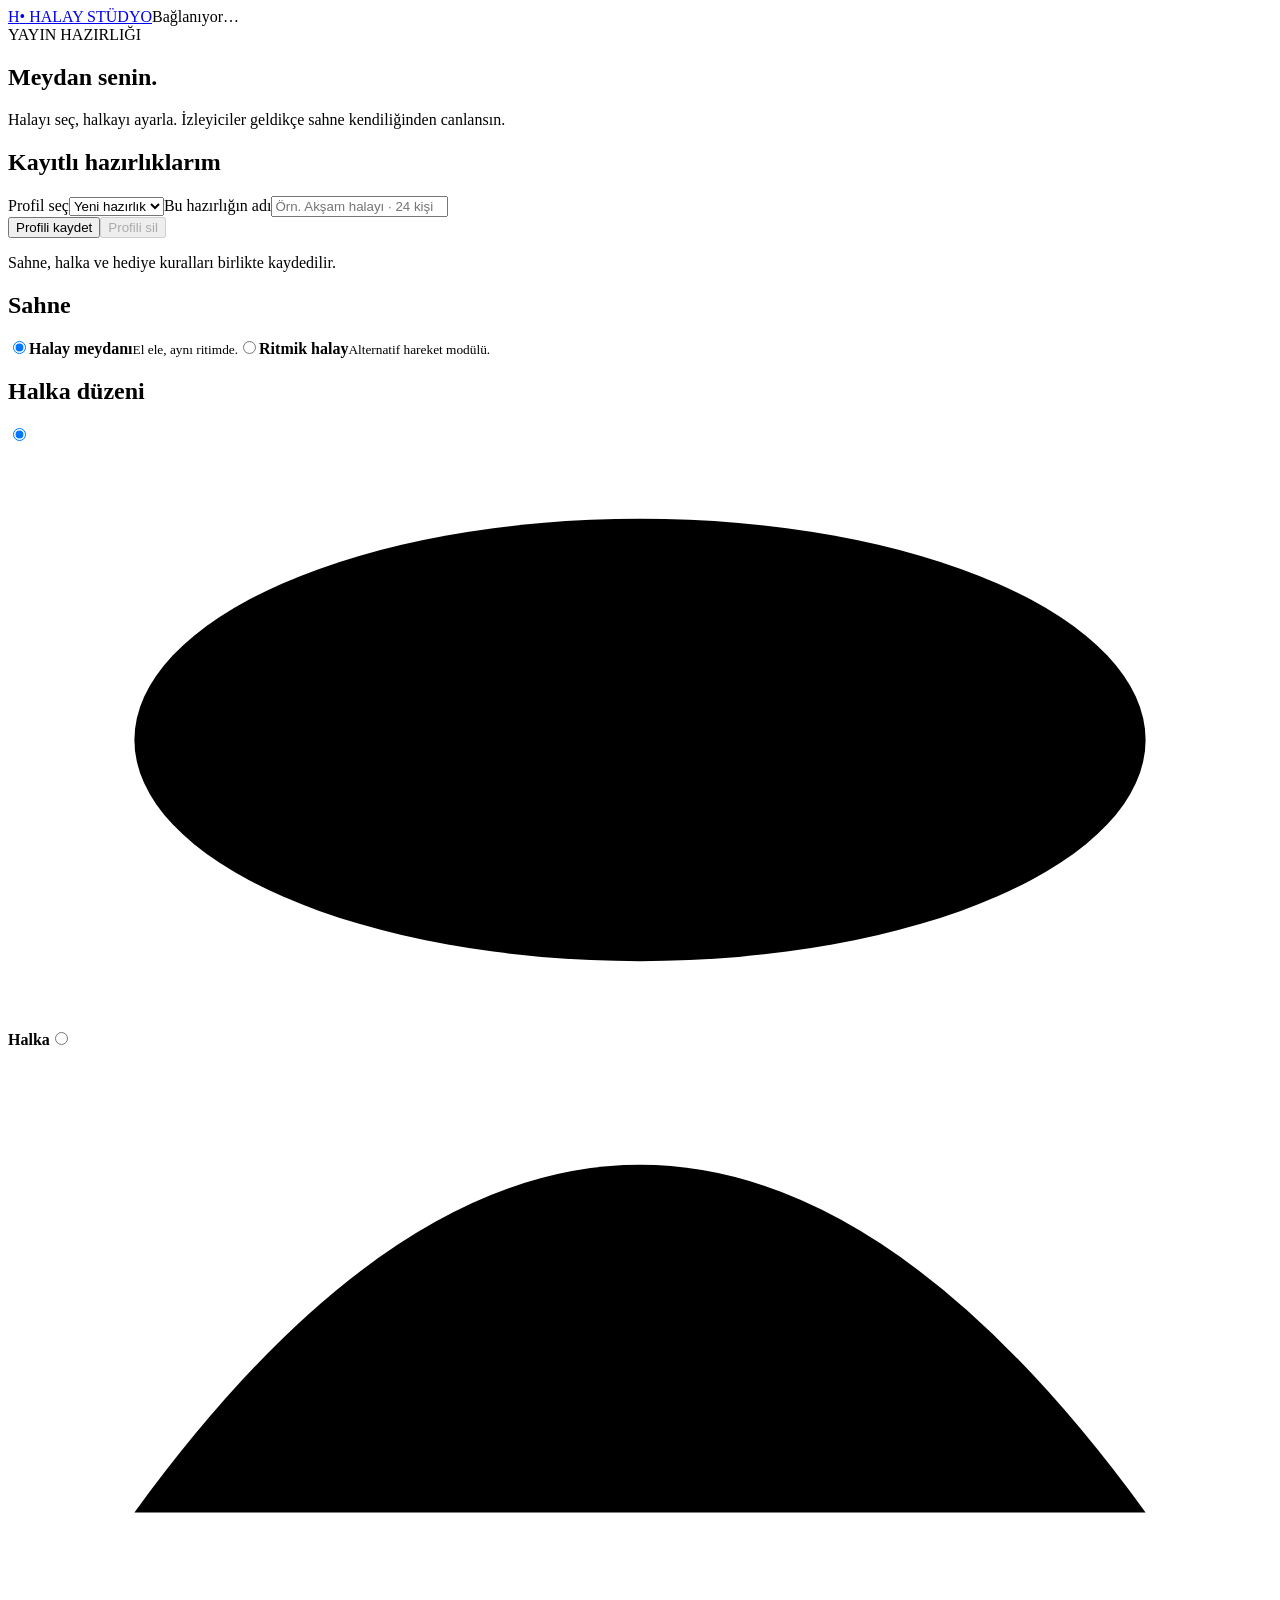
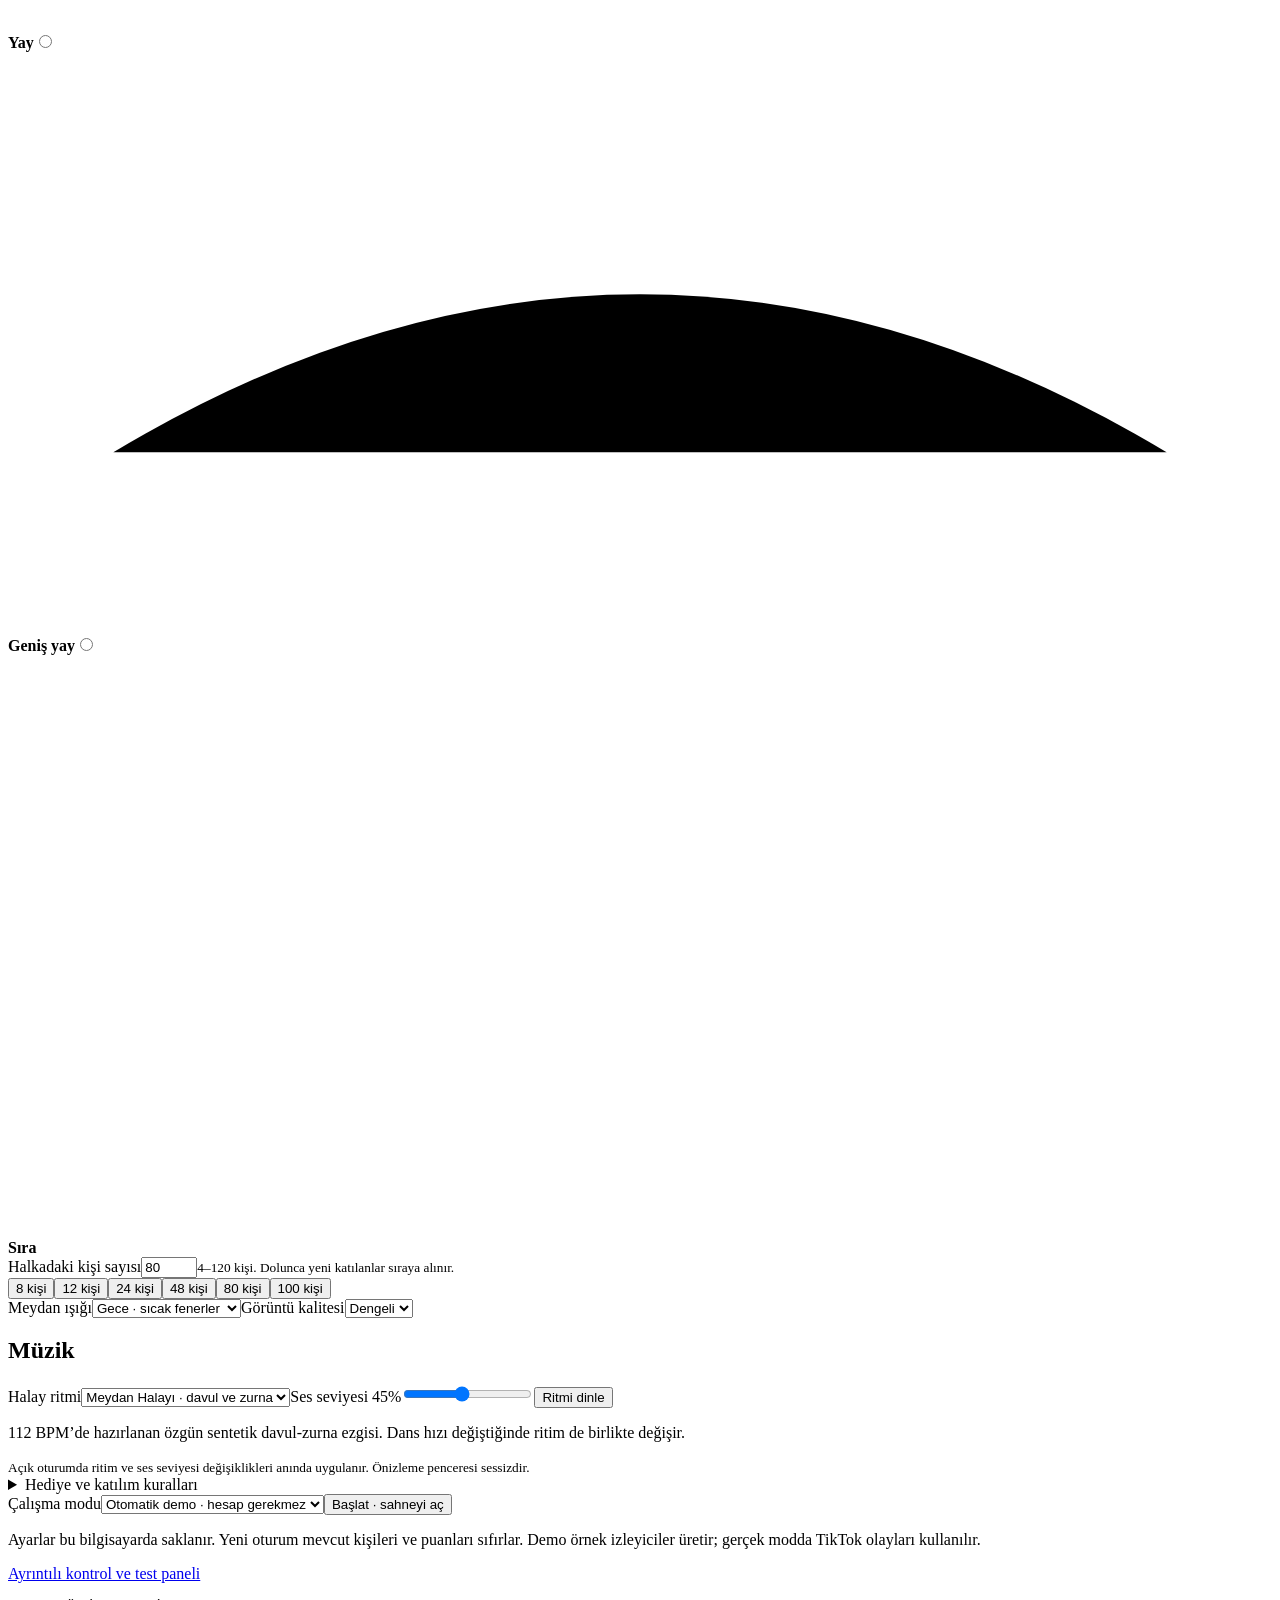
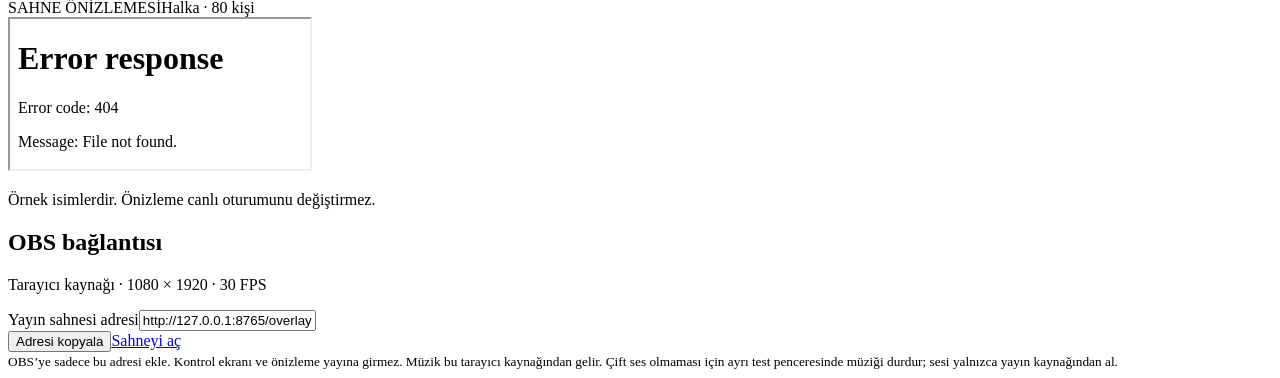
==== commit 8ad9d90d: "Smooth halay step cycle, tighten camera and scale ring for larger crowds Co-Authored-By: Claude Opus" ====
--- a/app/setup.html
+++ b/app/setup.html
@@ -1 +1 @@
-<!doctype html><html lang="tr"><head><meta charset="utf-8"><meta name="viewport" content="width=device-width,initial-scale=1"><title>Halay Stüdyo • Yayını hazırla</title><link rel="stylesheet" href="/assets/panel.css?v=4"><link rel="stylesheet" href="/assets/setup.css?v=5"></head><body><header><a class="brand" href="/">H<span>•</span> HALAY STÜDYO</a><span id="connection">Bağlanıyor…</span></header><main class="setup"><section class="configuration"><div class="eyebrow">YAYIN HAZIRLIĞI</div><h1>Meydan senin.</h1><p class="intro">Halayı seç, halkayı ayarla. İzleyiciler geldikçe sahne kendiliğinden canlansın.</p><form id="setupform" class="desk"><div class="profilebox"><h2>Kayıtlı hazırlıklarım</h2><label>Profil seç<select id="profiles"><option value="">Yeni hazırlık</option></select></label><label>Bu hazırlığın adı<input id="profilename" maxlength="40" placeholder="Örn. Akşam halayı · 24 kişi"></label><div class="quick"><button type="button" id="saveprofile">Profili kaydet</button><button type="button" id="deleteprofile" disabled>Profili sil</button></div><p class="note" id="profilestatus" role="status">Sahne, halka ve hediye kuralları birlikte kaydedilir.</p></div><h2>Sahne</h2><div class="choices"><label class="choice"><input type="radio" name="scene" value="halay" checked><strong>Halay meydanı</strong><small>El ele, aynı ritimde.</small></label><label class="choice"><input type="radio" name="scene" value="orbit"><strong>Ritmik halay</strong><small>Alternatif hareket modülü.</small></label></div><h2>Halka düzeni</h2><div class="layouts"><label class="layout"><input type="radio" name="layout" value="circle" checked><svg viewBox="0 0 120 55" aria-hidden="true"><ellipse cx="60" cy="28" rx="48" ry="21"/></svg><strong>Halka</strong></label><label class="layout"><input type="radio" name="layout" value="arc"><svg viewBox="0 0 120 55" aria-hidden="true"><path d="M12 44 Q60 -22 108 44"/></svg><strong>Yay</strong></label><label class="layout"><input type="radio" name="layout" value="wide"><svg viewBox="0 0 120 55" aria-hidden="true"><path d="M10 38 Q60 8 110 38"/></svg><strong>Geniş yay</strong></label><label class="layout"><input type="radio" name="layout" value="line"><svg viewBox="0 0 120 55" aria-hidden="true"><path d="M10 30 L110 30"/></svg><strong>Sıra</strong></label></div><label>Halkadaki kişi sayısı<input id="capacity" type="number" min="4" max="60" value="48" required><small>4–60 kişi. Dolunca yeni katılanlar sıraya alınır.</small></label><div class="presets" aria-label="Kişi sayısı seçenekleri"><button type="button" data-capacity="8">8 kişi</button><button type="button" data-capacity="12">12 kişi</button><button type="button" data-capacity="24">24 kişi</button><button type="button" data-capacity="36">36 kişi</button><button type="button" data-capacity="48">48 kişi</button></div><div class="two"><label>Meydan ışığı<select id="theme"><option value="night">Gece · sıcak fenerler</option><option value="sunset">Gün batımı · altın ışık</option></select></label><label>Görüntü kalitesi<select id="quality"><option value="balanced">Dengeli</option><option value="high">Yüksek</option></select></label></div><div class="divider"></div><section class="musicbox"><h2>Müzik</h2><label>Halay ritmi<select id="music"><option value="halay">Meydan Halayı · davul ve zurna</option><option value="drum">Yalnız davul</option><option value="off">Sessiz</option></select></label><label>Ses seviyesi <output id="volumevalue">45%</output><input id="volume" type="range" min="0" max="100" value="45"></label><button type="button" id="listenmusic">Ritmi dinle</button><p id="musicstatus" class="note" role="status">112 BPM’de hazırlanan özgün sentetik davul-zurna ezgisi. Dans hızı değiştiğinde ritim de birlikte değişir.</p><small>Açık oturumda ritim ve ses seviyesi değişiklikleri anında uygulanır. Önizleme penceresi sessizdir.</small></section><div class="divider"></div><details class="ruleeditor"><summary>Hediye ve katılım kuralları</summary><div class="two"><label>Dans hızı (BPM)<input id="bpm" type="number" min="60" max="220" value="112" required></label><label>Katılım için beğeni<input id="likethreshold" type="number" min="1" max="10000" value="300" required></label></div><p class="note">Yorum yapan kişi otomatik katılır. Hediyeye göre katılım, hızlandırma, nağaracı, zurnacı veya konfeti seçebilirsin. Puanlar oyun içindir.</p><div id="giftrules"></div><button type="button" id="addrule">Hediye kuralı ekle</button><small>Canlı hediye adıyla eşleştir. Gerçek hediye kimliğini biliyorsan isteğe bağlı olarak gir; kimlik eşleşmesi önceliklidir. Listedeki hediyeler başlangıç örnekleridir.</small></details><div class="divider"></div><label>Çalışma modu<select id="mode"><option value="demo">Otomatik demo · hesap gerekmez</option><option value="live">Gerçek TikTok yayını</option></select></label><label id="userrow" hidden>TikTok kullanıcı adı<input id="username" maxlength="32" placeholder="@kullaniciadi" autocomplete="off"><small>Görünen ad yerine profilindeki kullanıcı adını yaz. Şifre gerekmez.</small></label><p id="liveinfo" class="liveinfo" hidden>Hesabında canlı yayın açıkken Başlat de. Yorum, hediye ve beğeni dinleyicisi otomatik açılır. Görüntüyü izleyiciye ulaştırmak için ayrıca OBS veya LIVE Studio gerekir.</p><button id="start" class="primary" type="submit">Başlat · sahneyi aç</button><div class="statusrow"><span id="status" role="status" aria-live="polite"></span><button id="stop" type="button" hidden>Oturumu durdur</button></div><p class="note">Ayarlar bu bilgisayarda saklanır. Yeni oturum mevcut kişileri ve puanları sıfırlar. Demo örnek izleyiciler üretir; gerçek modda TikTok olayları kullanılır.</p></form><p><a href="/panel">Ayrıntılı kontrol ve test paneli</a></p></section><aside class="preview"><div class="previewheading"><span class="eyebrow">SAHNE ÖNİZLEMESİ</span><span id="previewcaption">Halka · 48 kişi</span></div><div class="previewframe"><iframe id="preview" title="Seçili halay düzeninin örnek önizlemesi" src="/overlay?preview=1&capacity=48&layout=circle&theme=night"></iframe></div><p class="note">Örnek isimlerdir. Önizleme canlı oturumunu değiştirmez.</p><div class="obsbox"><h2>OBS bağlantısı</h2><p>Tarayıcı kaynağı · 1080 × 1920 · 30 FPS</p><label for="obsurl">Yayın sahnesi adresi</label><input id="obsurl" readonly value="http://127.0.0.1:8765/overlay"><div class="quick"><button type="button" id="copyobs">Adresi kopyala</button><a class="buttonlink" href="/overlay" target="_blank" rel="noopener">Sahneyi aç</a></div><small>OBS’ye sadece bu adresi ekle. Kontrol ekranı ve önizleme yayına girmez. Müzik bu tarayıcı kaynağından gelir. Çift ses olmaması için ayrı test penceresinde müziği durdur; sesi yalnızca yayın kaynağından al.</small></div></aside></main><script type="module" src="/assets/setup.js?v=7"></script></body></html>+<!doctype html><html lang="tr"><head><meta charset="utf-8"><meta name="viewport" content="width=device-width,initial-scale=1"><title>Halay Stüdyo • Yayını hazırla</title><link rel="stylesheet" href="/assets/panel.css?v=4"><link rel="stylesheet" href="/assets/setup.css?v=5"></head><body><header><a class="brand" href="/">H<span>•</span> HALAY STÜDYO</a><span id="connection">Bağlanıyor…</span></header><main class="setup"><section class="configuration"><div class="eyebrow">YAYIN HAZIRLIĞI</div><h1>Meydan senin.</h1><p class="intro">Halayı seç, halkayı ayarla. İzleyiciler geldikçe sahne kendiliğinden canlansın.</p><form id="setupform" class="desk"><div class="profilebox"><h2>Kayıtlı hazırlıklarım</h2><label>Profil seç<select id="profiles"><option value="">Yeni hazırlık</option></select></label><label>Bu hazırlığın adı<input id="profilename" maxlength="40" placeholder="Örn. Akşam halayı · 24 kişi"></label><div class="quick"><button type="button" id="saveprofile">Profili kaydet</button><button type="button" id="deleteprofile" disabled>Profili sil</button></div><p class="note" id="profilestatus" role="status">Sahne, halka ve hediye kuralları birlikte kaydedilir.</p></div><h2>Sahne</h2><div class="choices"><label class="choice"><input type="radio" name="scene" value="halay" checked><strong>Halay meydanı</strong><small>El ele, aynı ritimde.</small></label><label class="choice"><input type="radio" name="scene" value="orbit"><strong>Ritmik halay</strong><small>Alternatif hareket modülü.</small></label></div><h2>Halka düzeni</h2><div class="layouts"><label class="layout"><input type="radio" name="layout" value="circle" checked><svg viewBox="0 0 120 55" aria-hidden="true"><ellipse cx="60" cy="28" rx="48" ry="21"/></svg><strong>Halka</strong></label><label class="layout"><input type="radio" name="layout" value="arc"><svg viewBox="0 0 120 55" aria-hidden="true"><path d="M12 44 Q60 -22 108 44"/></svg><strong>Yay</strong></label><label class="layout"><input type="radio" name="layout" value="wide"><svg viewBox="0 0 120 55" aria-hidden="true"><path d="M10 38 Q60 8 110 38"/></svg><strong>Geniş yay</strong></label><label class="layout"><input type="radio" name="layout" value="line"><svg viewBox="0 0 120 55" aria-hidden="true"><path d="M10 30 L110 30"/></svg><strong>Sıra</strong></label></div><label>Halkadaki kişi sayısı<input id="capacity" type="number" min="4" max="120" value="80" required><small>4–120 kişi. Dolunca yeni katılanlar sıraya alınır.</small></label><div class="presets" aria-label="Kişi sayısı seçenekleri"><button type="button" data-capacity="8">8 kişi</button><button type="button" data-capacity="12">12 kişi</button><button type="button" data-capacity="24">24 kişi</button><button type="button" data-capacity="48">48 kişi</button><button type="button" data-capacity="80">80 kişi</button><button type="button" data-capacity="100">100 kişi</button></div><div class="two"><label>Meydan ışığı<select id="theme"><option value="night">Gece · sıcak fenerler</option><option value="sunset">Gün batımı · altın ışık</option></select></label><label>Görüntü kalitesi<select id="quality"><option value="balanced">Dengeli</option><option value="high">Yüksek</option></select></label></div><div class="divider"></div><section class="musicbox"><h2>Müzik</h2><label>Halay ritmi<select id="music"><option value="halay">Meydan Halayı · davul ve zurna</option><option value="drum">Yalnız davul</option><option value="off">Sessiz</option></select></label><label>Ses seviyesi <output id="volumevalue">45%</output><input id="volume" type="range" min="0" max="100" value="45"></label><button type="button" id="listenmusic">Ritmi dinle</button><p id="musicstatus" class="note" role="status">112 BPM’de hazırlanan özgün sentetik davul-zurna ezgisi. Dans hızı değiştiğinde ritim de birlikte değişir.</p><small>Açık oturumda ritim ve ses seviyesi değişiklikleri anında uygulanır. Önizleme penceresi sessizdir.</small></section><div class="divider"></div><details class="ruleeditor"><summary>Hediye ve katılım kuralları</summary><div class="two"><label>Dans hızı (BPM)<input id="bpm" type="number" min="60" max="220" value="112" required></label><label>Katılım için beğeni<input id="likethreshold" type="number" min="1" max="10000" value="300" required></label></div><p class="note">Yorum yapan kişi otomatik katılır. Hediyeye göre katılım, hızlandırma, nağaracı, zurnacı veya konfeti seçebilirsin. Puanlar oyun içindir.</p><div id="giftrules"></div><button type="button" id="addrule">Hediye kuralı ekle</button><small>Canlı hediye adıyla eşleştir. Gerçek hediye kimliğini biliyorsan isteğe bağlı olarak gir; kimlik eşleşmesi önceliklidir. Listedeki hediyeler başlangıç örnekleridir.</small></details><div class="divider"></div><label>Çalışma modu<select id="mode"><option value="demo">Otomatik demo · hesap gerekmez</option><option value="live">Gerçek TikTok yayını</option></select></label><label id="userrow" hidden>TikTok kullanıcı adı<input id="username" maxlength="32" placeholder="@kullaniciadi" autocomplete="off"><small>Görünen ad yerine profilindeki kullanıcı adını yaz. Şifre gerekmez.</small></label><p id="liveinfo" class="liveinfo" hidden>Hesabında canlı yayın açıkken Başlat de. Yorum, hediye ve beğeni dinleyicisi otomatik açılır. Görüntüyü izleyiciye ulaştırmak için ayrıca OBS veya LIVE Studio gerekir.</p><button id="start" class="primary" type="submit">Başlat · sahneyi aç</button><div class="statusrow"><span id="status" role="status" aria-live="polite"></span><button id="stop" type="button" hidden>Oturumu durdur</button></div><p class="note">Ayarlar bu bilgisayarda saklanır. Yeni oturum mevcut kişileri ve puanları sıfırlar. Demo örnek izleyiciler üretir; gerçek modda TikTok olayları kullanılır.</p></form><p><a href="/panel">Ayrıntılı kontrol ve test paneli</a></p></section><aside class="preview"><div class="previewheading"><span class="eyebrow">SAHNE ÖNİZLEMESİ</span><span id="previewcaption">Halka · 80 kişi</span></div><div class="previewframe"><iframe id="preview" title="Seçili halay düzeninin örnek önizlemesi" src="/overlay?preview=1&capacity=80&layout=circle&theme=night"></iframe></div><p class="note">Örnek isimlerdir. Önizleme canlı oturumunu değiştirmez.</p><div class="obsbox"><h2>OBS bağlantısı</h2><p>Tarayıcı kaynağı · 1080 × 1920 · 30 FPS</p><label for="obsurl">Yayın sahnesi adresi</label><input id="obsurl" readonly value="http://127.0.0.1:8765/overlay"><div class="quick"><button type="button" id="copyobs">Adresi kopyala</button><a class="buttonlink" href="/overlay" target="_blank" rel="noopener">Sahneyi aç</a></div><small>OBS’ye sadece bu adresi ekle. Kontrol ekranı ve önizleme yayına girmez. Müzik bu tarayıcı kaynağından gelir. Çift ses olmaması için ayrı test penceresinde müziği durdur; sesi yalnızca yayın kaynağından al.</small></div></aside></main><script type="module" src="/assets/setup.js?v=8"></script></body></html>
